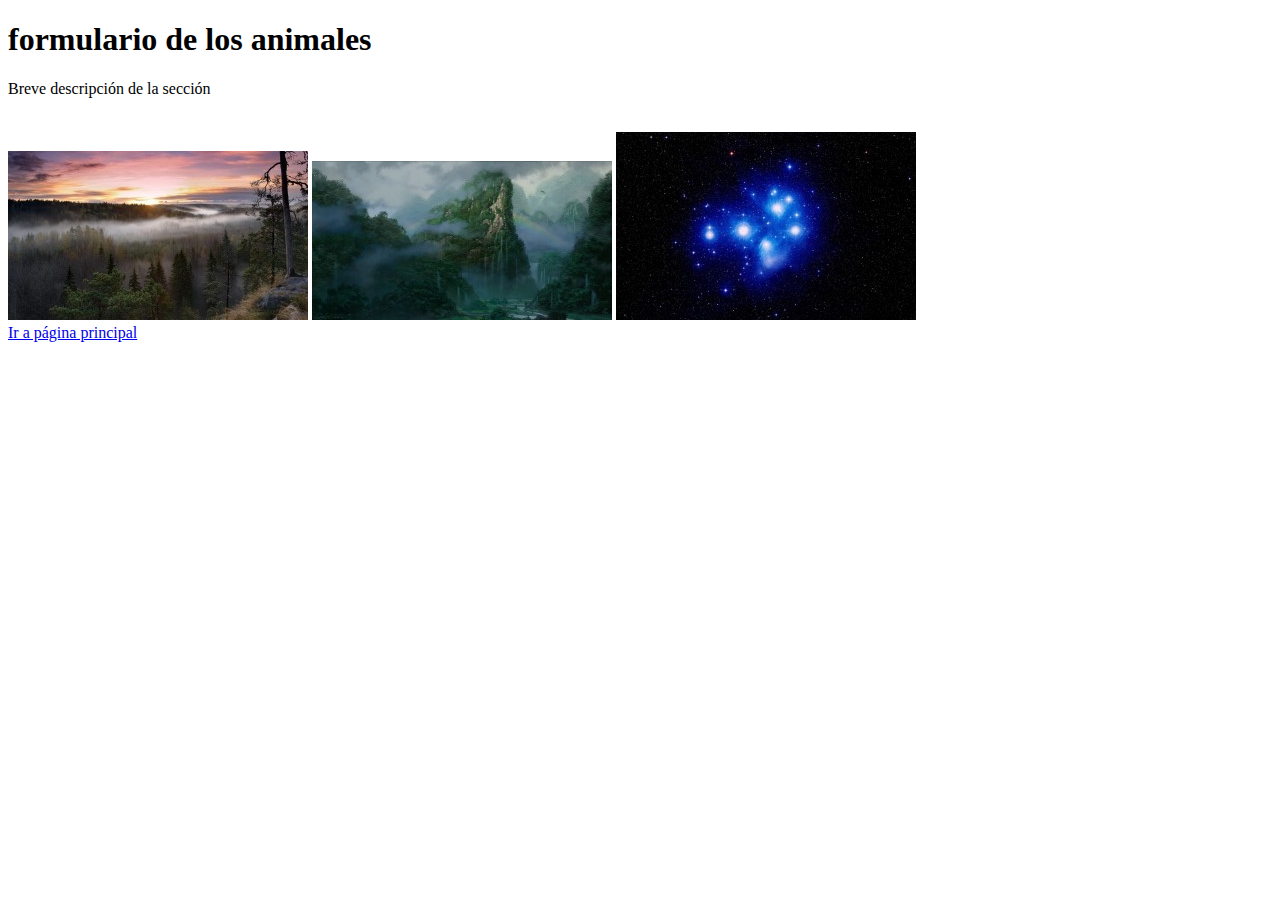
==== formulario.html @ cbb2a09d "version 1.1" ====
<!DOCTYPE html>
<html>

<head>
	<meta charset='utf-8'>
	<meta name='viewport' content='width=device-width, initial-scale=1'>
	<title> Sección1 </title>
</head>

<body>
	<h1>formulario de los animales</h1>
	<p>Breve descripción de la sección</p><br>
	<img src="imagenes/4.jpg">
	<img src="imagenes/5.jpg">
	<img src="imagenes/6.jpg"><br>
	<a href="index.html">Ir a página principal</a>
</body>

</html>
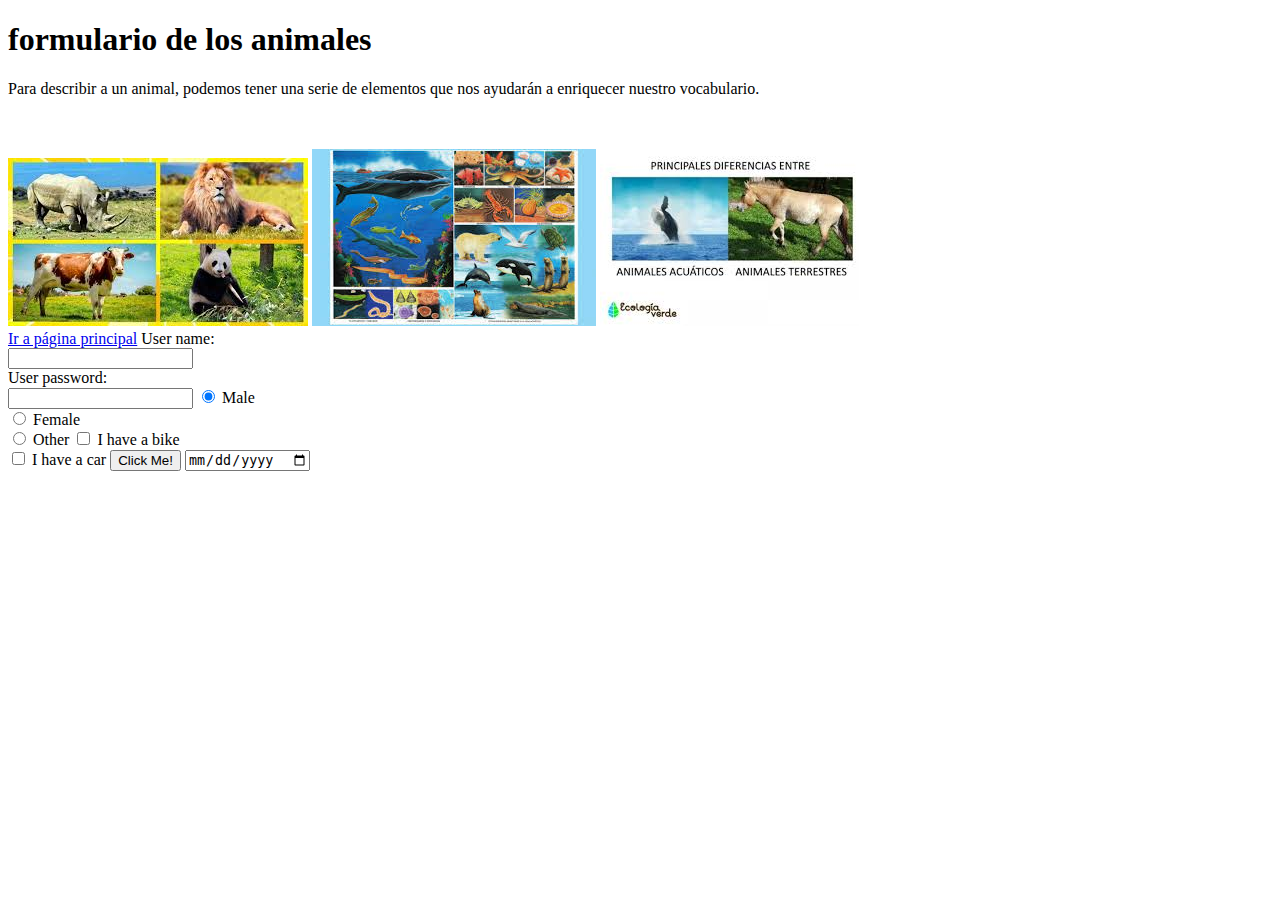
==== commit 41d225c7: "version 1.1" ====
--- a/formulario.html
+++ b/formulario.html
@@ -7,13 +7,27 @@
 	<title> Sección1 </title>
 </head>
 
-<body>
+<body background-color: rgb(95, 180, 152)>
 	<h1>formulario de los animales</h1>
-	<p>Breve descripción de la sección</p><br>
-	<img src="imagenes/4.jpg">
-	<img src="imagenes/5.jpg">
-	<img src="imagenes/6.jpg"><br>
+	<p>Para describir a un animal, podemos tener una serie de elementos que nos ayudarán a enriquecer nuestro vocabulario.</p><br>
+	<img src="imagenes/10.jpg">
+	<img src="imagenes/11.jpg">
+	<img src="imagenes/12.jpg"><br>
 	<a href="index.html">Ir a página principal</a>
+	User name:<br>
+		<input type="text" name="username"><br>
+		User password:<br>
+		<input type="password" name="psw">
+
+		<input type="radio" name="gender" value="male" checked> Male<br>
+		<input type="radio" name="gender" value="female"> Female<br>
+		<input type="radio" name="gender" value="other"> Other
+
+		<input type="checkbox" name="vehicle1" value="Bike"> I have a bike<br>
+		<input type="checkbox" name="vehicle2" value="Car"> I have a car
+		<input type="button" onclick="alert('Hello World!')" value="Click Me!">
+
+		<input type="date" name="bday">
 </body>
 
 </html>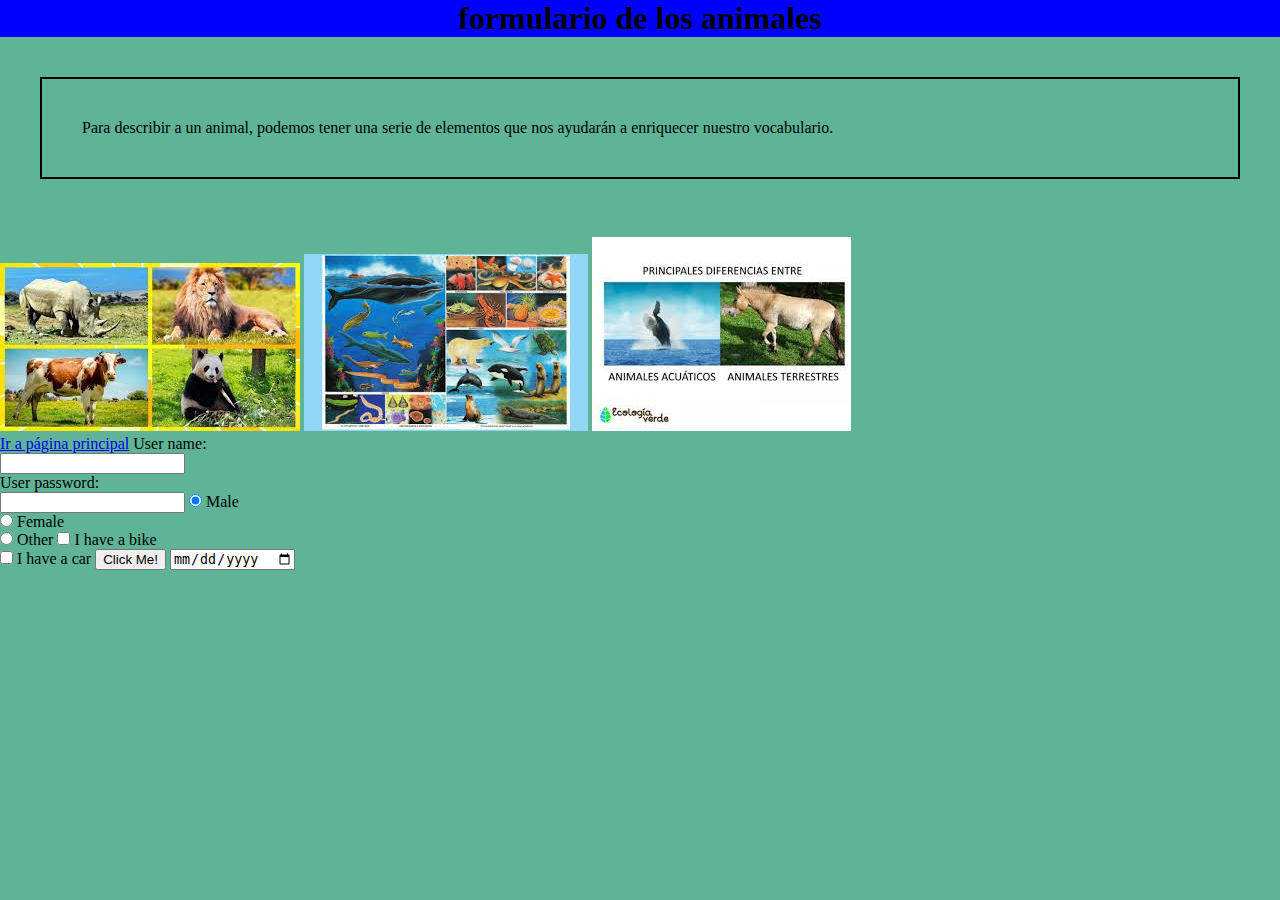
==== commit a27f149e: "version 1.1" ====
--- a/formulario.html
+++ b/formulario.html
@@ -5,6 +5,7 @@
 	<meta charset='utf-8'>
 	<meta name='viewport' content='width=device-width, initial-scale=1'>
 	<title> Sección1 </title>
+	<link rel="stylesheet" href="style.css">
 </head>
 
 <body background-color: rgb(95, 180, 152)>
--- a/style.css
+++ b/style.css
@@ -0,0 +1,56 @@
+*{
+    margin: auto;
+}
+
+p{
+    margin: 40px;
+    border: 2px solid black;
+    padding: 40px;
+}
+
+a:hover{
+    color: rgb(14, 140, 190) 
+    
+}
+
+
+img:hover{
+    width: 250px;
+}
+
+
+h1{
+    background-color: blue;
+    text-align: center;
+}
+
+body{
+    background-color: rgb(95, 180, 152)
+}
+
+#miSuperTitulo{
+    font-size: 50px;
+    padding: 15px;
+}
+
+.hiper{
+    display: inline;
+    padding: 40px;
+   
+}
+
+.imagenesIntro{
+    width: 280px;
+    display: block;
+    margin-top: 50px ;
+}
+
+a:hover{
+    color: chocolate;
+    font-size: 20px;
+    font-style: italic;
+}
+
+img:hover{
+    width: 320px;
+}